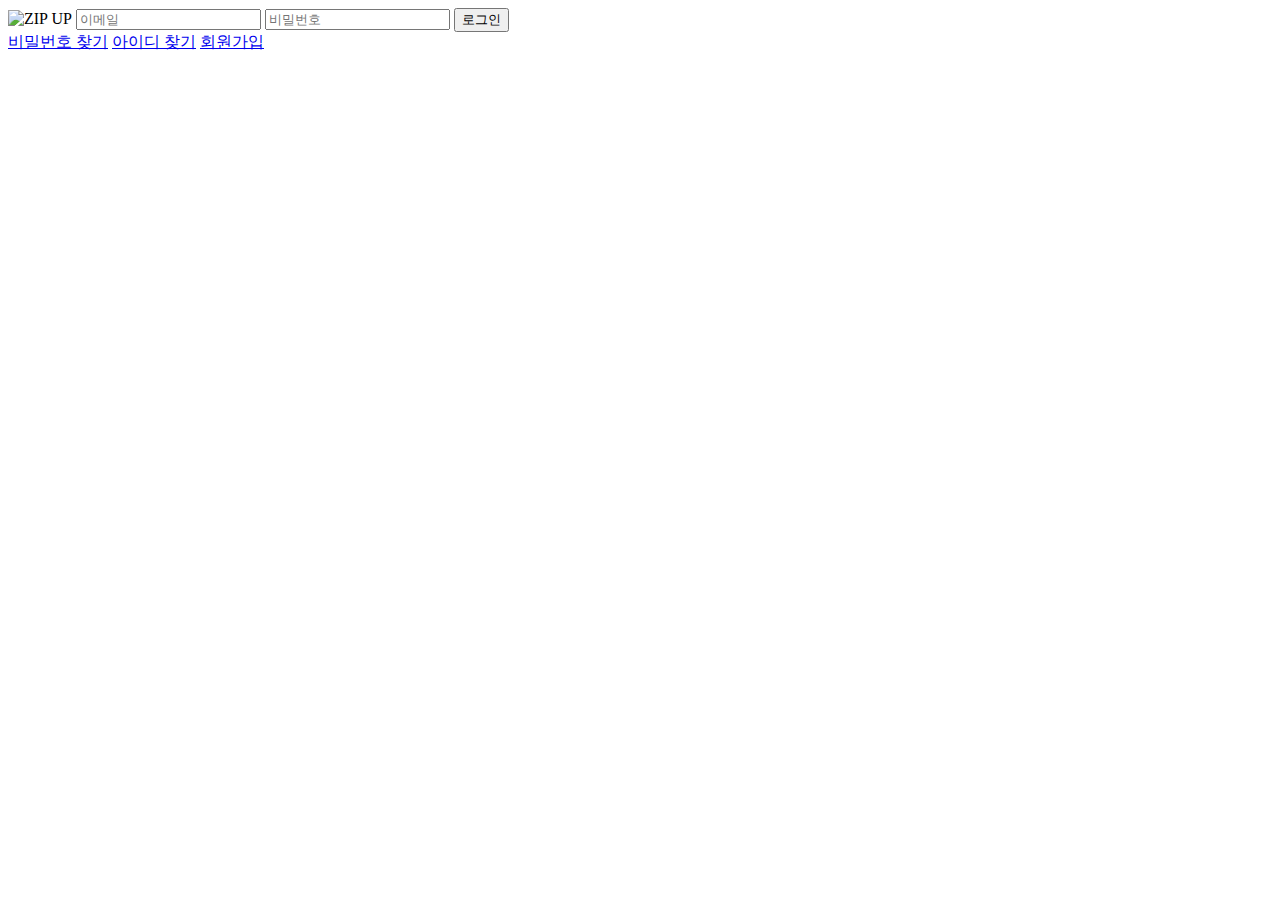
==== src/main/resources/templates/login.html @ d4eaaf76 "setting" ====
<!DOCTYPE html>
<html lang="ko">
<head>
  <meta charset="UTF-8" />
  <meta name="viewport" content="width=device-width, initial-scale=1.0" />
  <title>로그인</title>
  <link rel="stylesheet" href="/css/styles.css" />
</head>
<body>
<div class="zipup-container">
  <img src="/images/svg/logo.svg" alt="ZIP UP" class="zipup-logo" />

  <input type="email" placeholder="이메일" class="zipup-input" />
  <input type="password" placeholder="비밀번호" class="zipup-input" />
  <button class="zipup-btn">로그인</button>

  <div class="login-button-group">
    <a href="../find/findPassword.html">비밀번호 찾기</a>
    <a href="../find/findId.html">아이디 찾기</a>
    <a href="../signup/signup.html">회원가입</a>
  </div>
</div>
<div th:replace="layout/footer :: footer"></div>
</body>
</html>
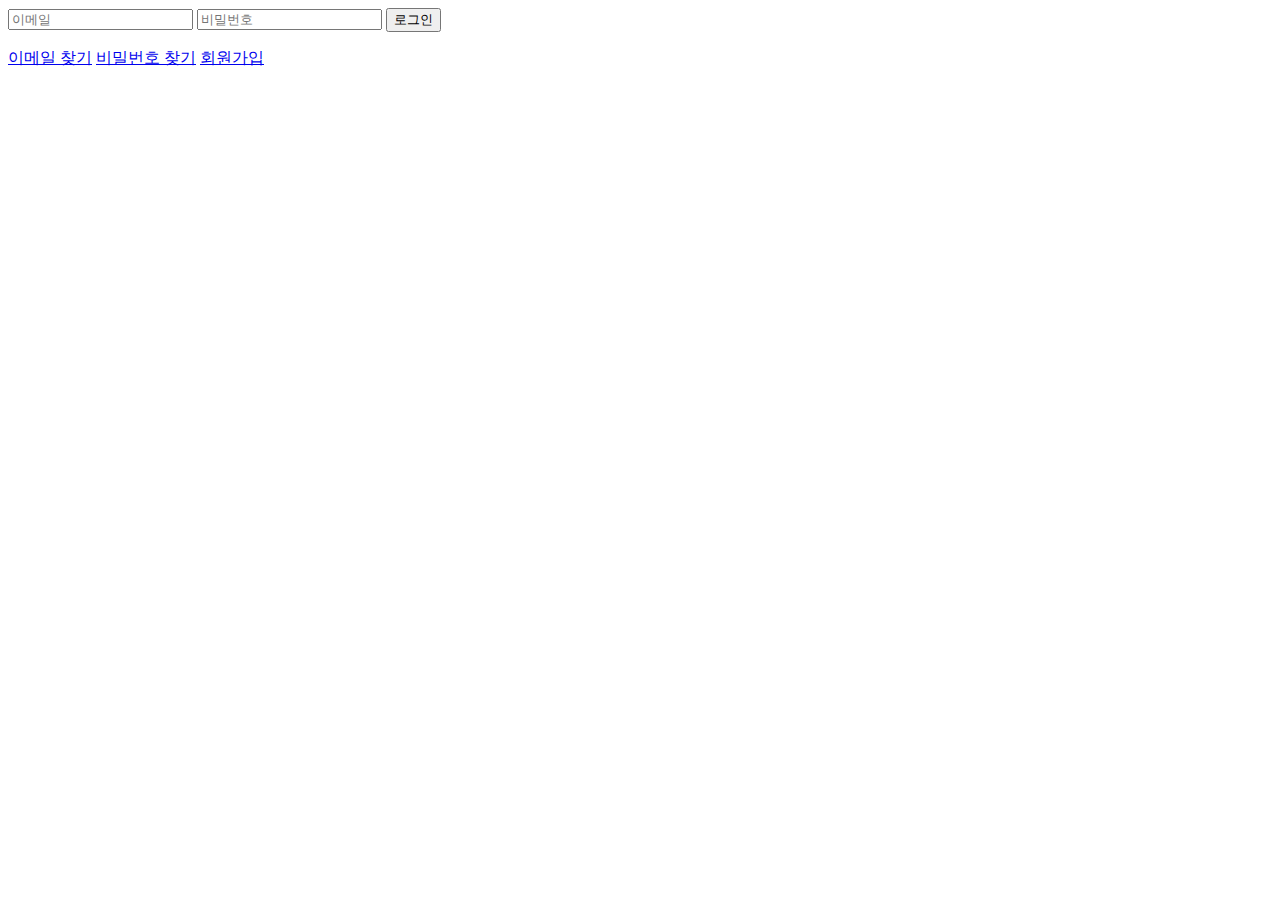
==== commit 0656867e: "zipup 프로젝트" ====
--- a/src/main/resources/templates/login.html
+++ b/src/main/resources/templates/login.html
@@ -1,5 +1,5 @@
 <!DOCTYPE html>
-<html lang="ko">
+<html xmlns:th="http://www.thymeleaf.org">
 <head>
   <meta charset="UTF-8" />
   <meta name="viewport" content="width=device-width, initial-scale=1.0" />
@@ -8,18 +8,21 @@
 </head>
 <body>
 <div class="zipup-container">
-  <img src="/images/svg/logo.svg" alt="ZIP UP" class="zipup-logo" />
+  <div th:replace="~{layout/subHeader :: subHeader}"></div>
 
-  <input type="email" placeholder="이메일" class="zipup-input" />
-  <input type="password" placeholder="비밀번호" class="zipup-input" />
-  <button class="zipup-btn">로그인</button>
+  <form action="/login" method="post">
+    <input name="email" type="email" placeholder="이메일" class="zipup-input" required/>
+    <input name="password" type="password" placeholder="비밀번호" class="zipup-input" required/>
+    <button class="zipup-btn">로그인</button>
+    <p th:if="${error}" class="zipup-error" th:text="${error}"> </p>
+  </form>
 
   <div class="login-button-group">
-    <a href="../find/findPassword.html">비밀번호 찾기</a>
-    <a href="../find/findId.html">아이디 찾기</a>
-    <a href="../signup/signup.html">회원가입</a>
+    <a href="/find/email">이메일 찾기</a>
+    <a href="/find/password">비밀번호 찾기</a>
+    <a href="/signup">회원가입</a>
   </div>
 </div>
-<div th:replace="layout/footer :: footer"></div>
+<div th:replace="~{layout/footer :: footer}"></div>
 </body>
 </html>
